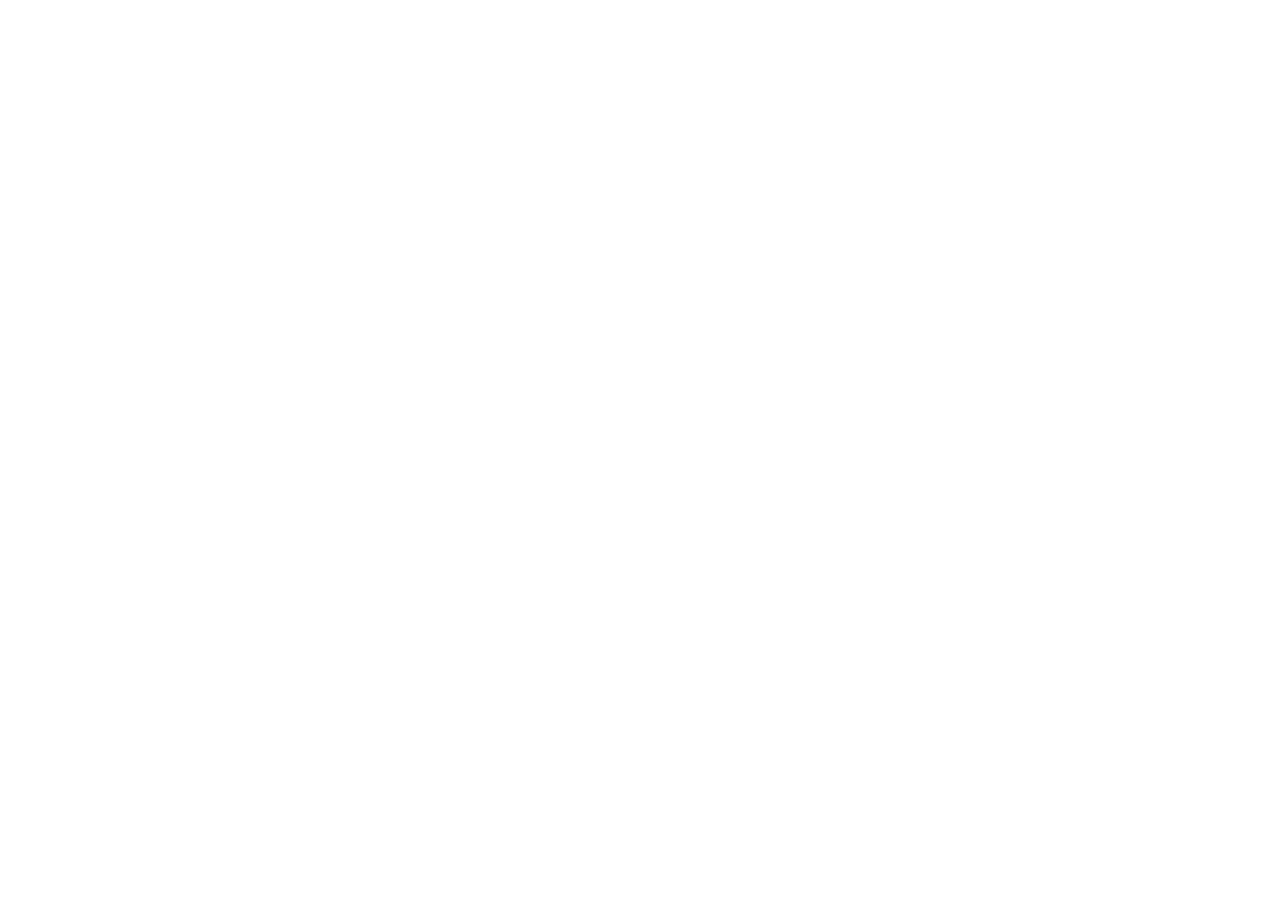
==== index2.html @ 9cf2ff21 "melhorias" ====
<!DOCTYPE html>
<html lang="pt">
<head>
    <meta charset="UTF-8">
    <meta name="viewport" content="width=device-width, initial-scale=1.0">
    <title>Tabela Dinâmica</title>

    <script src="./react.development.js"></script>
    <script src="./react-dom.development.js"></script>
    <script src="./react-virtualized.js"></script>

    <style>
        * {
            padding: 0;
            margin: 0;
            box-sizing: content-box;
        }

        table {
            border-collapse: collapse;
            width: 100%;
        }
        th, td {
            padding: 10px;
            border: 1px solid #ccc;
        }
        input, label {
            width: 100%;
            display: block;
        }

        .TableColRight { display: flex; align-items: center; justify-content: flex-end; }
        .TableColLeft { display: flex; align-items: center; justify-content: flex-start; }
        .TableColCenter { display: flex; align-items: center; justify-content: center; }
        
        .ReactVirtualized__Table__headerRow,
        .ReactVirtualized__Table__row  {
            display: flex;
        }

        .ReactVirtualized__Table__headerColumn {
            line-height: 50px;
            padding-left: 10px;
            padding-right: 10px;
            box-shadow: inset 0px 0px rgb(0, 0, 0, .15), inset -1px 0px rgb(0, 0, 0, .15), 0 1px rgb(0, 0, 0, .15);
        }

        .ReactVirtualized__Table__headerRow {
            background-color: #ededf3;
            box-shadow: rgb(201, 205, 214) 0px 1px inset, rgb(201, 205, 214) -1px -1px inset, rgb(201, 205, 214) 0px 1px;
        }

        .TableColAlt {
            background-color: #e9ecf1;
        }

        .TableCol {
            box-shadow: inset 0px 0px rgb(0, 0, 0, .15), inset -1px 0px rgb(0, 0, 0, .15), 0 1px rgb(0, 0, 0, .15);
            line-height: 30px;
            padding-left: 10px;
            padding-right: 10px;
        }

        /* Estilo para o contêiner da tabela com scroll */
        .TableContainer {
            width: 100%;
            height: 500px;
            overflow-x: auto;  /* Scroll horizontal */
            overflow-y: auto;  /* Scroll vertical */
        }
    </style>
</head>
<body>
    <div id="sd-tabela"></div>

    <script>
        // const { createRoot } = ReactDOM;
        // const { Table, Column, AutoSizer, ColumnSizer } = ReactVirtualized;

        // function TabelaDinamica() 
        // {
        //     // 🔹 Estrutura dinâmica das colunas
        //     const estrutura = [
        //         { width: 200, type: 'label', align: 'left', visible: 'S', mask: '', ref: 'h02Produto', back: 'Produto', name: 'Produto' },
        //         { width: 80,  type: 'label', align: 'left', visible: 'S', mask: '', ref: 'h02Descricao', back: 'Descricao', name: 'Descrição', 'sticky-Width': '400px', title: true },
        //         { width: 200, type: 'label', align: 'center', visible: 'S', mask: '', ref: 'h02Unidade', back: 'Un', name: 'Un' },
        //         { width: 200, type: 'label', align: 'right', visible: 'S', mask: '', ref: 'h02Saldo1', back: 'Saldo', name: 'Saldo', cobol: "BTN-CARREGAR-ESTOQUE", loading: true, onlyNumbers: true, size: '15', max: '18', class_icon: 'cAtualizaEstoque', title_icon: "Carregar Saldo", textalign: "right", readonly: "S", classid: "h02Saldo" },
        //         { width: 200, type: 'label', align: 'right', visible: 'S', mask: '', ref: 'h02Saldo2', back: 'Saldo', name: 'Saldo', cobol: "BTN-CARREGAR-ESTOQUE", loading: true, onlyNumbers: true, size: '15', max: '18', class_icon: 'cAtualizaEstoque', title_icon: "Carregar Saldo", textalign: "right", readonly: "S", classid: "h02Saldo" },
        //         { width: 200, type: 'label', align: 'right', visible: 'S', mask: '', ref: 'h02Saldo3', back: 'Saldo', name: 'Saldo', cobol: "BTN-CARREGAR-ESTOQUE", loading: true, onlyNumbers: true, size: '15', max: '18', class_icon: 'cAtualizaEstoque', title_icon: "Carregar Saldo", textalign: "right", readonly: "S", classid: "h02Saldo" },
        //         { width: 200, type: 'label', align: 'right', visible: 'N', mask: '', ref: 'h02Saldo4', back: 'Saldo', name: 'Saldo', cobol: "BTN-CARREGAR-ESTOQUE", loading: true, onlyNumbers: true, size: '15', max: '18', class_icon: 'cAtualizaEstoque', title_icon: "Carregar Saldo", textalign: "right", readonly: "S", classid: "h02Saldo" },
        //     ];

        //     // 🔹 Dados simulados
        //     const [dados, setDados] = React.useState(
        //         Array.from({ length: 5 }, (_, i) => ({
        //             h02Produto: 'a',
        //             h02Descricao: 'a',
        //             h02Unidade: 'a',
        //             h02Saldo1: 'a',
        //             h02Saldo2: 'a',
        //             h02Saldo3: 'a',
        //             h02Saldo4: 'aC'
        //         }))
        //     );

        //     // 🔹 Renderiza cada tipo dinamicamente
        //     function renderizarCelula({ cellData, rowIndex, dataKey }) {
        //         const coluna = estrutura.find(col => col.ref === dataKey);

        //         if (!coluna) return null;

        //         const alinhamento = coluna.align || 'left';
        //         const estilo = { textAlign: alinhamento };

        //         if (coluna.type === 'input') {
        //             return React.createElement("input", {
        //                 type: "text",
        //                 value: cellData,
        //                 "data-ref": coluna.ref,
        //                 style: estilo
        //             });
        //         }

        //         if (coluna.type === 'checkbox') {
        //             return React.createElement("input", {
        //                 type: "checkbox",
        //                 checked: cellData,
        //                 "data-ref": coluna.ref,
        //                 style: estilo
        //             });
        //         }

        //         return React.createElement("span", {
        //             // className: alinhamento,
        //             "data-ref": coluna.ref,
        //             onDoubleClick: () => alert(`${coluna.back}: ${cellData}`),
        //         }, cellData);
        //     }

        //     return React.createElement("div", { className: "TableContainer" },
        //         React.createElement(AutoSizer, null, ({ width, height }) => {
        //             // 🔹 Divide a largura total de forma igual entre as colunas
        //             const larguraColuna = width / estrutura.length;

        //             return React.createElement(Table, {
        //                 width: width,
        //                 height: height,
        //                 headerHeight: 50,
        //                 rowHeight: 30,
        //                 rowCount: dados.length,
        //                 rowGetter: ({ index }) => dados[index],
        //                 rowClassName: ({ index }) => (index % 2 === 0 ? "" : "TableColAlt"),
        //                 children: estrutura.filter((col) => col.visible == "S").map(col => {
        //                     let classes = [ "TableCol" ]

        //                     if (col.align == "center")
        //                         classes.push("TableColCenter")
        //                     if (col.align == "right")
        //                         classes.push("TableColRight")
        //                     if (col.align == "left")
        //                         classes.push("TableColLeft")

        //                     return React.createElement(Column, {
        //                         key: col.ref,
        //                         label: col.name,
        //                         dataKey: col.ref,
        //                         className: classes.join(" "),
        //                         width: col.width ? col.width : larguraColuna,
        //                         cellRenderer: renderizarCelula
        //                     })
        //                 })
        //             });
        //         })
        //     );
        // }

        
    </script>
    <script src="./sd-tabela.js"></script>
    <script>
        let tables = []

        window.addEventListener('load', function() {

            tables['item'] = new sdTabela({
                id: "tabela", 
                structure: [
                    { width: 200, type: 'label', align: 'left', visible: 'S', mask: '', ref: 'h02Produto', back: 'Produto', name: 'Produto' },
                    { width: 80,  type: 'label', align: 'left', visible: 'S', mask: '', ref: 'h02Descricao', back: 'Descricao', name: 'Descrição', 'sticky-Width': '400px', title: true },
                    { width: 200, type: 'label', align: 'center', visible: 'S', mask: '', ref: 'h02Unidade', back: 'Un', name: 'Un' },
                    { width: 200, type: 'label', align: 'right', visible: 'S', mask: '', ref: 'h02Saldo1', back: 'Saldo', name: 'Saldo', cobol: "BTN-CARREGAR-ESTOQUE", loading: true, onlyNumbers: true, size: '15', max: '18', class_icon: 'cAtualizaEstoque', title_icon: "Carregar Saldo", textalign: "right", readonly: "S", classid: "h02Saldo" },
                    { width: 200, type: 'label', align: 'right', visible: 'S', mask: '', ref: 'h02Saldo2', back: 'Saldo', name: 'Saldo', cobol: "BTN-CARREGAR-ESTOQUE", loading: true, onlyNumbers: true, size: '15', max: '18', class_icon: 'cAtualizaEstoque', title_icon: "Carregar Saldo", textalign: "right", readonly: "S", classid: "h02Saldo" },
                    { width: 200, type: 'label', align: 'right', visible: 'S', mask: '', ref: 'h02Saldo3', back: 'Saldo', name: 'Saldo', cobol: "BTN-CARREGAR-ESTOQUE", loading: true, onlyNumbers: true, size: '15', max: '18', class_icon: 'cAtualizaEstoque', title_icon: "Carregar Saldo", textalign: "right", readonly: "S", classid: "h02Saldo" },
                    { width: 200, type: 'label', align: 'right', visible: 'N', mask: '', ref: 'h02Saldo4', back: 'Saldo', name: 'Saldo', cobol: "BTN-CARREGAR-ESTOQUE", loading: true, onlyNumbers: true, size: '15', max: '18', class_icon: 'cAtualizaEstoque', title_icon: "Carregar Saldo", textalign: "right", readonly: "S", classid: "h02Saldo" },
                ]
            })
        })
    </script>
</body>
</html>
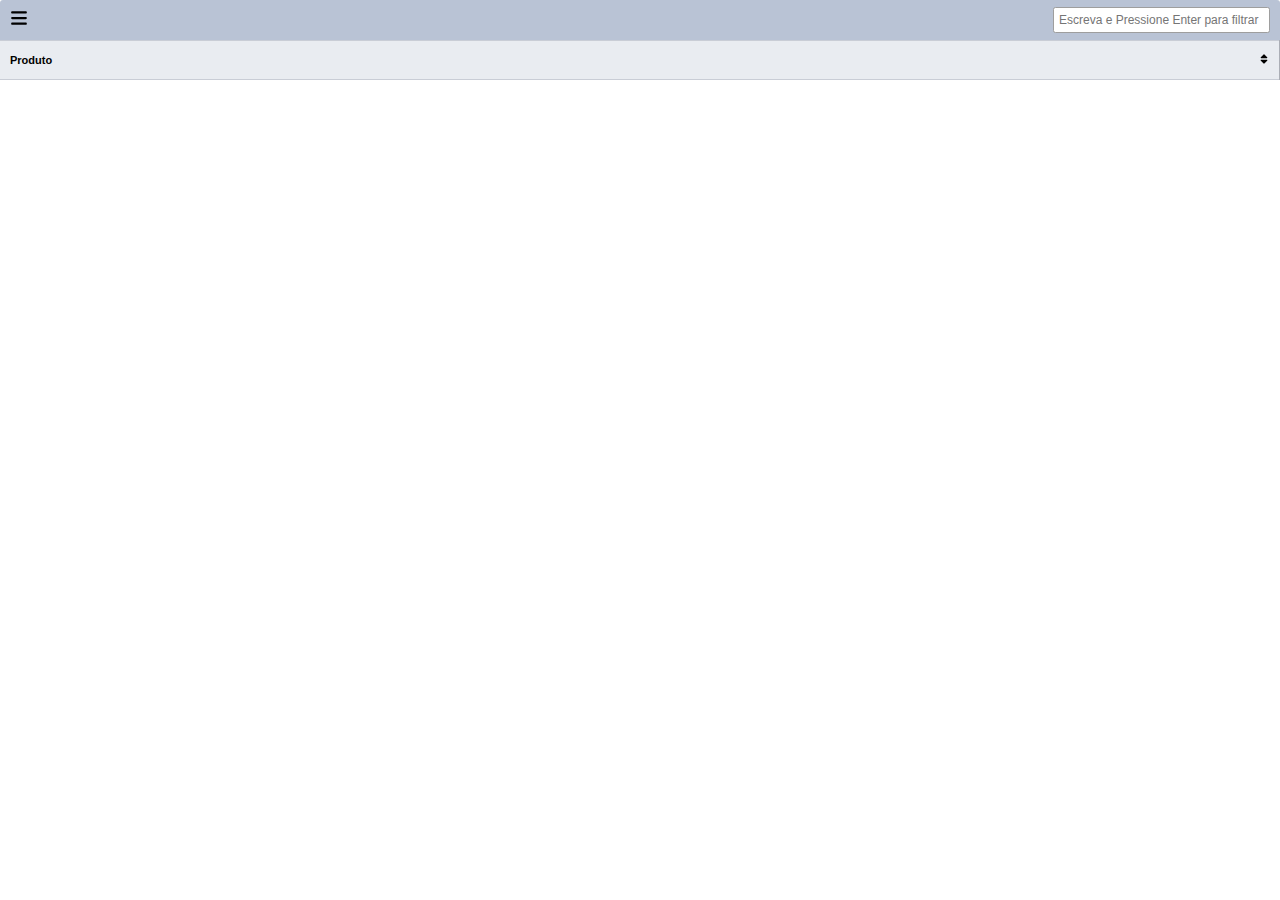
==== commit 27c8eaaa: "melhoras" ====
--- a/index2.html
+++ b/index2.html
@@ -5,9 +5,7 @@
     <meta name="viewport" content="width=device-width, initial-scale=1.0">
     <title>Tabela Dinâmica</title>
 
-    <script src="./react.development.js"></script>
-    <script src="./react-dom.development.js"></script>
-    <script src="./react-virtualized.js"></script>
+    
 
     <style>
         * {
@@ -39,7 +37,7 @@
         }
 
         .ReactVirtualized__Table__headerColumn {
-            line-height: 50px;
+            line-height: 40px;
             padding-left: 10px;
             padding-right: 10px;
             box-shadow: inset 0px 0px rgb(0, 0, 0, .15), inset -1px 0px rgb(0, 0, 0, .15), 0 1px rgb(0, 0, 0, .15);
@@ -47,11 +45,17 @@
 
         .ReactVirtualized__Table__headerRow {
             background-color: #ededf3;
-            box-shadow: rgb(201, 205, 214) 0px 1px inset, rgb(201, 205, 214) -1px -1px inset, rgb(201, 205, 214) 0px 1px;
+            box-shadow: rgb(201, 205, 214) 0px 1px inset, rgb(201, 205, 214) -1px -1px inset;
         }
 
         .TableColAlt {
             background-color: #e9ecf1;
+        }
+
+        .TableHeaderName {
+            font-weight: 700;
+            font-size: 11px;
+            font-family: -apple-system, BlinkMacSystemFont, 'Segoe UI', 'Roboto', 'Oxygen', 'Ubuntu', 'Fira Sans', 'Droid Sans', 'Helvetica Neue', sans-serif;
         }
 
         .TableCol {
@@ -68,11 +72,55 @@
             overflow-x: auto;  /* Scroll horizontal */
             overflow-y: auto;  /* Scroll vertical */
         }
+
+        .Painel {}
+
+        .PainelHeader {
+            height: 40px;
+            width: 100%;
+            border-radius: 3px 3px 0 0;
+            background: rgb(185 195 213);
+            display: flex;
+            justify-content: space-between;
+            align-items: center;
+            
+            cursor: pointer;
+        }
+
+        .PainelHeaderSearch {
+            margin-right: 10px;
+        }
+
+        .PainelHeaderConfigs {
+            margin-left: 10px;
+        }
+
+        .PainelHeaderSearchInput {
+            border-radius: .15rem;
+            border: solid 1px #9e9e9e;
+            padding-left: 5px;
+            padding-right: 5px;
+            width: 205px;
+            font-size: .75rem;
+            padding: 5px;
+        }
+        
+        .PainelHeaderSearchInput:hover
+        {
+            border: solid 1px #1E90FF;
+        }
+        
+        .PainelHeaderSearchInput:focus
+        {
+            z-index: 2;
+            border: solid 1px #1E90FF;
+            box-shadow: 0 0 0 .15rem #007dfa3a;
+            outline: none;
+        }
     </style>
 </head>
 <body>
     <div id="sd-tabela"></div>
-
     <script>
         // const { createRoot } = ReactDOM;
         // const { Table, Column, AutoSizer, ColumnSizer } = ReactVirtualized;
@@ -176,23 +224,35 @@
 
         
     </script>
+    <script src="./react.development.js"></script>
+    <script src="./react-dom.development.js"></script>
+    <script src="./react-virtualized.js"></script>
     <script src="./sd-tabela.js"></script>
     <script>
         let tables = []
 
         window.addEventListener('load', function() {
 
-            tables['item'] = new sdTabela({
+            tables['item'] = renderTable({
                 id: "tabela", 
                 structure: [
                     { width: 200, type: 'label', align: 'left', visible: 'S', mask: '', ref: 'h02Produto', back: 'Produto', name: 'Produto' },
                     { width: 80,  type: 'label', align: 'left', visible: 'S', mask: '', ref: 'h02Descricao', back: 'Descricao', name: 'Descrição', 'sticky-Width': '400px', title: true },
                     { width: 200, type: 'label', align: 'center', visible: 'S', mask: '', ref: 'h02Unidade', back: 'Un', name: 'Un' },
                     { width: 200, type: 'label', align: 'right', visible: 'S', mask: '', ref: 'h02Saldo1', back: 'Saldo', name: 'Saldo', cobol: "BTN-CARREGAR-ESTOQUE", loading: true, onlyNumbers: true, size: '15', max: '18', class_icon: 'cAtualizaEstoque', title_icon: "Carregar Saldo", textalign: "right", readonly: "S", classid: "h02Saldo" },
-                    { width: 200, type: 'label', align: 'right', visible: 'S', mask: '', ref: 'h02Saldo2', back: 'Saldo', name: 'Saldo', cobol: "BTN-CARREGAR-ESTOQUE", loading: true, onlyNumbers: true, size: '15', max: '18', class_icon: 'cAtualizaEstoque', title_icon: "Carregar Saldo", textalign: "right", readonly: "S", classid: "h02Saldo" },
-                    { width: 200, type: 'label', align: 'right', visible: 'S', mask: '', ref: 'h02Saldo3', back: 'Saldo', name: 'Saldo', cobol: "BTN-CARREGAR-ESTOQUE", loading: true, onlyNumbers: true, size: '15', max: '18', class_icon: 'cAtualizaEstoque', title_icon: "Carregar Saldo", textalign: "right", readonly: "S", classid: "h02Saldo" },
-                    { width: 200, type: 'label', align: 'right', visible: 'N', mask: '', ref: 'h02Saldo4', back: 'Saldo', name: 'Saldo', cobol: "BTN-CARREGAR-ESTOQUE", loading: true, onlyNumbers: true, size: '15', max: '18', class_icon: 'cAtualizaEstoque', title_icon: "Carregar Saldo", textalign: "right", readonly: "S", classid: "h02Saldo" },
-                ]
+                    { width: 200, type: 'label', align: 'right', visible: 'S', mask: '', ref: 'h02Saldo2', back: 'Saldo', name: 'Saldo 1', cobol: "BTN-CARREGAR-ESTOQUE", loading: true, onlyNumbers: true, size: '15', max: '18', class_icon: 'cAtualizaEstoque', title_icon: "Carregar Saldo", textalign: "right", readonly: "S", classid: "h02Saldo" },
+                    { width: 200, type: 'label', align: 'right', visible: 'S', mask: '', ref: 'h02Saldo3', back: 'Saldo', name: 'Saldo 2', cobol: "BTN-CARREGAR-ESTOQUE", loading: true, onlyNumbers: true, size: '15', max: '18', class_icon: 'cAtualizaEstoque', title_icon: "Carregar Saldo", textalign: "right", readonly: "S", classid: "h02Saldo" },
+                    { width: 200, type: 'label', align: 'right', visible: 'N', mask: '', ref: 'h02Saldo4', back: 'Saldo', name: 'Saldo 3', cobol: "BTN-CARREGAR-ESTOQUE", loading: true, onlyNumbers: true, size: '15', max: '18', class_icon: 'cAtualizaEstoque', title_icon: "Carregar Saldo", textalign: "right", readonly: "S", classid: "h02Saldo" },
+                ],
+                dados: Array.from({ length: 5 }, (_, i) => ({
+                    h02Produto: i * 1,
+                    h02Descricao: i * 2,
+                    h02Unidade: i * 3,
+                    h02Saldo1: i * 4,
+                    h02Saldo2: i * 5,
+                    h02Saldo3: i * 6,
+                    h02Saldo4: i * 7
+                }))
             })
         })
     </script>
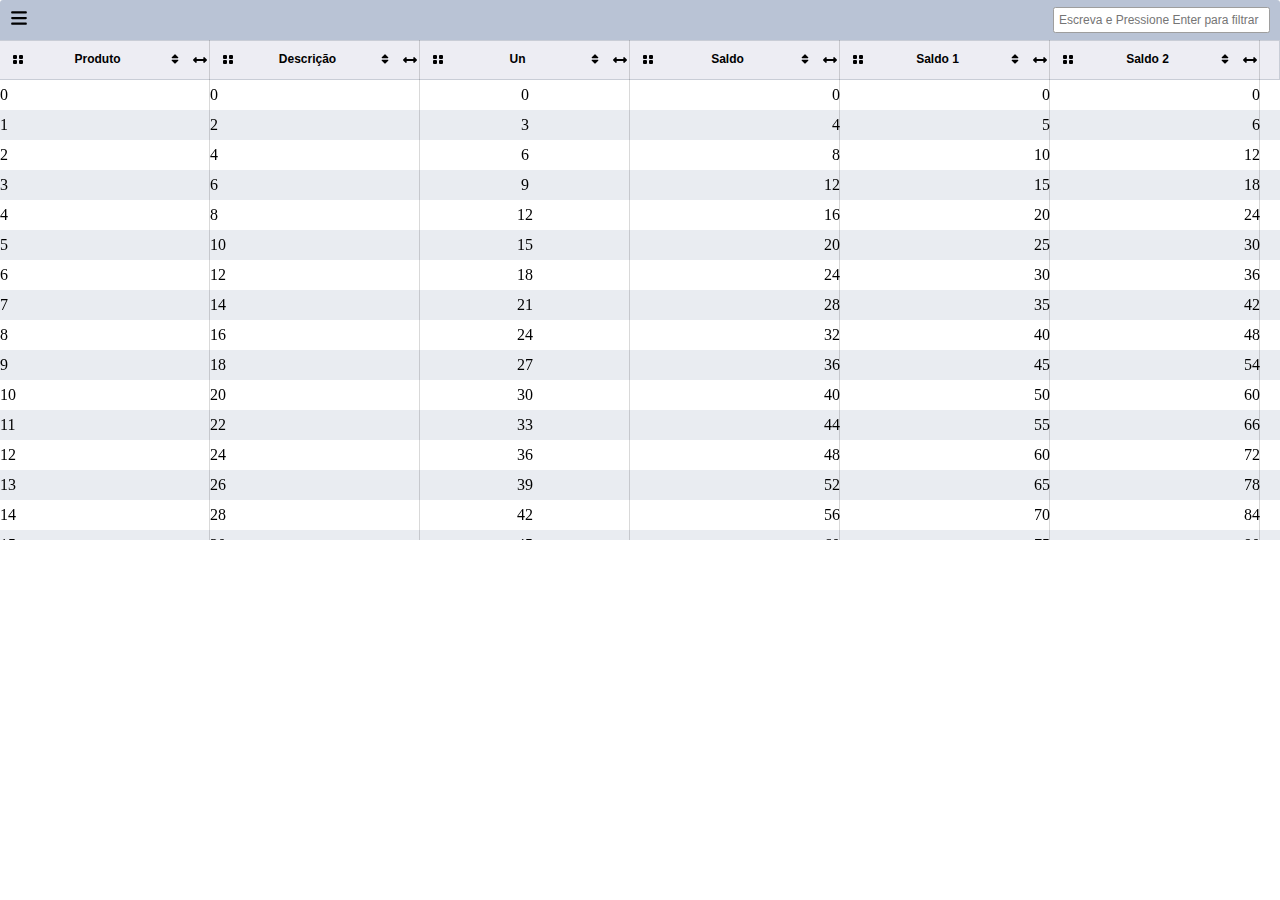
==== commit 2af339dc: "melhorias" ====
--- a/index2.html
+++ b/index2.html
@@ -5,8 +5,6 @@
     <meta name="viewport" content="width=device-width, initial-scale=1.0">
     <title>Tabela Dinâmica</title>
 
-    
-
     <style>
         * {
             padding: 0;
@@ -38,9 +36,12 @@
 
         .ReactVirtualized__Table__headerColumn {
             line-height: 40px;
+            box-shadow: inset 0px 0px rgb(0, 0, 0, .15), inset -1px 0px rgb(0, 0, 0, .15), 0 1px rgb(0, 0, 0, .15);
+        }
+
+        .TableHeaderContent {
             padding-left: 10px;
             padding-right: 10px;
-            box-shadow: inset 0px 0px rgb(0, 0, 0, .15), inset -1px 0px rgb(0, 0, 0, .15), 0 1px rgb(0, 0, 0, .15);
         }
 
         .ReactVirtualized__Table__headerRow {
@@ -54,15 +55,15 @@
 
         .TableHeaderName {
             font-weight: 700;
-            font-size: 11px;
+            font-size: 12px;
             font-family: -apple-system, BlinkMacSystemFont, 'Segoe UI', 'Roboto', 'Oxygen', 'Ubuntu', 'Fira Sans', 'Droid Sans', 'Helvetica Neue', sans-serif;
         }
 
         .TableCol {
             box-shadow: inset 0px 0px rgb(0, 0, 0, .15), inset -1px 0px rgb(0, 0, 0, .15), 0 1px rgb(0, 0, 0, .15);
             line-height: 30px;
-            padding-left: 10px;
-            padding-right: 10px;
+            /* padding-left: 10px;
+            padding-right: 10px; */
         }
 
         /* Estilo para o contêiner da tabela com scroll */
@@ -72,8 +73,6 @@
             overflow-x: auto;  /* Scroll horizontal */
             overflow-y: auto;  /* Scroll vertical */
         }
-
-        .Painel {}
 
         .PainelHeader {
             height: 40px;
@@ -117,113 +116,99 @@
             box-shadow: 0 0 0 .15rem #007dfa3a;
             outline: none;
         }
+
+        .TableHeader {
+            cursor: grab;
+            padding: 0px 10px;
+        }
+
+        .header-content {
+            flex: 1;
+            display: flex;
+            align-items: center;
+            justify-content: space-between;
+            margin: 0 8px;
+            pointer-events: none; /* Previne interferência com drag/resize */
+        }
+
+        .TableHeader:active {
+            cursor: grabbing;
+        }
+
+        .resize-handle {
+            position: absolute;
+            right: 0;
+            top: 0;
+            width: 8px;
+            height: 100%;
+            cursor: col-resize;
+            display: flex;
+            align-items: center;
+            justify-content: center;
+            /* opacity: 0; */
+            transition: opacity 0.2s;
+        }
+
+        .TableHeader .drag-handle {
+            display: flex;
+            justify-content: space-between;
+            width: 90%;
+        }
+
+        .TableHeader.dragging {
+            cursor: grabbing;
+            opacity: 0.7;
+        }
+
+        .TableHeader.drag-over {
+            position: relative;
+        }
+
+        .TableHeader.drag-over::before {
+            content: "";
+            position: absolute;
+            left: -2px;
+            top: 0;
+            height: 100%;
+            width: 4px;
+            background-color: #1E90FF;
+            border-radius: 2px;
+        }
+
+        .TableContainer {
+            width: 100%;
+            height: 500px;
+            overflow-x: auto;
+            overflow-y: auto;
+            position: relative;
+        }
+
+        .ReactVirtualized__Table {
+            position: relative;
+            z-index: 1;
+        }
+
+        .ReactVirtualized__Table__headerRow {
+            position: sticky !important;
+            top: 0;
+            z-index: 2;
+            background-color: #ededf3;
+        }
+
+        /* Garante que o scroll não sobreponha as células */
+        .ReactVirtualized__Table__Grid {
+            outline: none;
+        }
+
+        /* Previne coluna extra */
+        .ReactVirtualized__Table__rowColumn:empty {
+            display: none !important;
+        }
     </style>
 </head>
 <body>
     <div id="sd-tabela"></div>
-    <script>
-        // const { createRoot } = ReactDOM;
-        // const { Table, Column, AutoSizer, ColumnSizer } = ReactVirtualized;
-
-        // function TabelaDinamica() 
-        // {
-        //     // 🔹 Estrutura dinâmica das colunas
-        //     const estrutura = [
-        //         { width: 200, type: 'label', align: 'left', visible: 'S', mask: '', ref: 'h02Produto', back: 'Produto', name: 'Produto' },
-        //         { width: 80,  type: 'label', align: 'left', visible: 'S', mask: '', ref: 'h02Descricao', back: 'Descricao', name: 'Descrição', 'sticky-Width': '400px', title: true },
-        //         { width: 200, type: 'label', align: 'center', visible: 'S', mask: '', ref: 'h02Unidade', back: 'Un', name: 'Un' },
-        //         { width: 200, type: 'label', align: 'right', visible: 'S', mask: '', ref: 'h02Saldo1', back: 'Saldo', name: 'Saldo', cobol: "BTN-CARREGAR-ESTOQUE", loading: true, onlyNumbers: true, size: '15', max: '18', class_icon: 'cAtualizaEstoque', title_icon: "Carregar Saldo", textalign: "right", readonly: "S", classid: "h02Saldo" },
-        //         { width: 200, type: 'label', align: 'right', visible: 'S', mask: '', ref: 'h02Saldo2', back: 'Saldo', name: 'Saldo', cobol: "BTN-CARREGAR-ESTOQUE", loading: true, onlyNumbers: true, size: '15', max: '18', class_icon: 'cAtualizaEstoque', title_icon: "Carregar Saldo", textalign: "right", readonly: "S", classid: "h02Saldo" },
-        //         { width: 200, type: 'label', align: 'right', visible: 'S', mask: '', ref: 'h02Saldo3', back: 'Saldo', name: 'Saldo', cobol: "BTN-CARREGAR-ESTOQUE", loading: true, onlyNumbers: true, size: '15', max: '18', class_icon: 'cAtualizaEstoque', title_icon: "Carregar Saldo", textalign: "right", readonly: "S", classid: "h02Saldo" },
-        //         { width: 200, type: 'label', align: 'right', visible: 'N', mask: '', ref: 'h02Saldo4', back: 'Saldo', name: 'Saldo', cobol: "BTN-CARREGAR-ESTOQUE", loading: true, onlyNumbers: true, size: '15', max: '18', class_icon: 'cAtualizaEstoque', title_icon: "Carregar Saldo", textalign: "right", readonly: "S", classid: "h02Saldo" },
-        //     ];
-
-        //     // 🔹 Dados simulados
-        //     const [dados, setDados] = React.useState(
-        //         Array.from({ length: 5 }, (_, i) => ({
-        //             h02Produto: 'a',
-        //             h02Descricao: 'a',
-        //             h02Unidade: 'a',
-        //             h02Saldo1: 'a',
-        //             h02Saldo2: 'a',
-        //             h02Saldo3: 'a',
-        //             h02Saldo4: 'aC'
-        //         }))
-        //     );
-
-        //     // 🔹 Renderiza cada tipo dinamicamente
-        //     function renderizarCelula({ cellData, rowIndex, dataKey }) {
-        //         const coluna = estrutura.find(col => col.ref === dataKey);
-
-        //         if (!coluna) return null;
-
-        //         const alinhamento = coluna.align || 'left';
-        //         const estilo = { textAlign: alinhamento };
-
-        //         if (coluna.type === 'input') {
-        //             return React.createElement("input", {
-        //                 type: "text",
-        //                 value: cellData,
-        //                 "data-ref": coluna.ref,
-        //                 style: estilo
-        //             });
-        //         }
-
-        //         if (coluna.type === 'checkbox') {
-        //             return React.createElement("input", {
-        //                 type: "checkbox",
-        //                 checked: cellData,
-        //                 "data-ref": coluna.ref,
-        //                 style: estilo
-        //             });
-        //         }
-
-        //         return React.createElement("span", {
-        //             // className: alinhamento,
-        //             "data-ref": coluna.ref,
-        //             onDoubleClick: () => alert(`${coluna.back}: ${cellData}`),
-        //         }, cellData);
-        //     }
-
-        //     return React.createElement("div", { className: "TableContainer" },
-        //         React.createElement(AutoSizer, null, ({ width, height }) => {
-        //             // 🔹 Divide a largura total de forma igual entre as colunas
-        //             const larguraColuna = width / estrutura.length;
-
-        //             return React.createElement(Table, {
-        //                 width: width,
-        //                 height: height,
-        //                 headerHeight: 50,
-        //                 rowHeight: 30,
-        //                 rowCount: dados.length,
-        //                 rowGetter: ({ index }) => dados[index],
-        //                 rowClassName: ({ index }) => (index % 2 === 0 ? "" : "TableColAlt"),
-        //                 children: estrutura.filter((col) => col.visible == "S").map(col => {
-        //                     let classes = [ "TableCol" ]
-
-        //                     if (col.align == "center")
-        //                         classes.push("TableColCenter")
-        //                     if (col.align == "right")
-        //                         classes.push("TableColRight")
-        //                     if (col.align == "left")
-        //                         classes.push("TableColLeft")
-
-        //                     return React.createElement(Column, {
-        //                         key: col.ref,
-        //                         label: col.name,
-        //                         dataKey: col.ref,
-        //                         className: classes.join(" "),
-        //                         width: col.width ? col.width : larguraColuna,
-        //                         cellRenderer: renderizarCelula
-        //                     })
-        //                 })
-        //             });
-        //         })
-        //     );
-        // }
-
-        
-    </script>
+    
     <script src="./react.development.js"></script>
     <script src="./react-dom.development.js"></script>
     <script src="./react-virtualized.js"></script>
@@ -237,14 +222,14 @@
                 id: "tabela", 
                 structure: [
                     { width: 200, type: 'label', align: 'left', visible: 'S', mask: '', ref: 'h02Produto', back: 'Produto', name: 'Produto' },
-                    { width: 80,  type: 'label', align: 'left', visible: 'S', mask: '', ref: 'h02Descricao', back: 'Descricao', name: 'Descrição', 'sticky-Width': '400px', title: true },
+                    { width: 200,  type: 'label', align: 'left', visible: 'S', mask: '', ref: 'h02Descricao', back: 'Descricao', name: 'Descrição', 'sticky-Width': '400px', title: true },
                     { width: 200, type: 'label', align: 'center', visible: 'S', mask: '', ref: 'h02Unidade', back: 'Un', name: 'Un' },
                     { width: 200, type: 'label', align: 'right', visible: 'S', mask: '', ref: 'h02Saldo1', back: 'Saldo', name: 'Saldo', cobol: "BTN-CARREGAR-ESTOQUE", loading: true, onlyNumbers: true, size: '15', max: '18', class_icon: 'cAtualizaEstoque', title_icon: "Carregar Saldo", textalign: "right", readonly: "S", classid: "h02Saldo" },
                     { width: 200, type: 'label', align: 'right', visible: 'S', mask: '', ref: 'h02Saldo2', back: 'Saldo', name: 'Saldo 1', cobol: "BTN-CARREGAR-ESTOQUE", loading: true, onlyNumbers: true, size: '15', max: '18', class_icon: 'cAtualizaEstoque', title_icon: "Carregar Saldo", textalign: "right", readonly: "S", classid: "h02Saldo" },
                     { width: 200, type: 'label', align: 'right', visible: 'S', mask: '', ref: 'h02Saldo3', back: 'Saldo', name: 'Saldo 2', cobol: "BTN-CARREGAR-ESTOQUE", loading: true, onlyNumbers: true, size: '15', max: '18', class_icon: 'cAtualizaEstoque', title_icon: "Carregar Saldo", textalign: "right", readonly: "S", classid: "h02Saldo" },
                     { width: 200, type: 'label', align: 'right', visible: 'N', mask: '', ref: 'h02Saldo4', back: 'Saldo', name: 'Saldo 3', cobol: "BTN-CARREGAR-ESTOQUE", loading: true, onlyNumbers: true, size: '15', max: '18', class_icon: 'cAtualizaEstoque', title_icon: "Carregar Saldo", textalign: "right", readonly: "S", classid: "h02Saldo" },
                 ],
-                dados: Array.from({ length: 5 }, (_, i) => ({
+                dados: Array.from({ length: 10000 }, (_, i) => ({
                     h02Produto: i * 1,
                     h02Descricao: i * 2,
                     h02Unidade: i * 3,
@@ -252,7 +237,7 @@
                     h02Saldo2: i * 5,
                     h02Saldo3: i * 6,
                     h02Saldo4: i * 7
-                }))
+                })),
             })
         })
     </script>
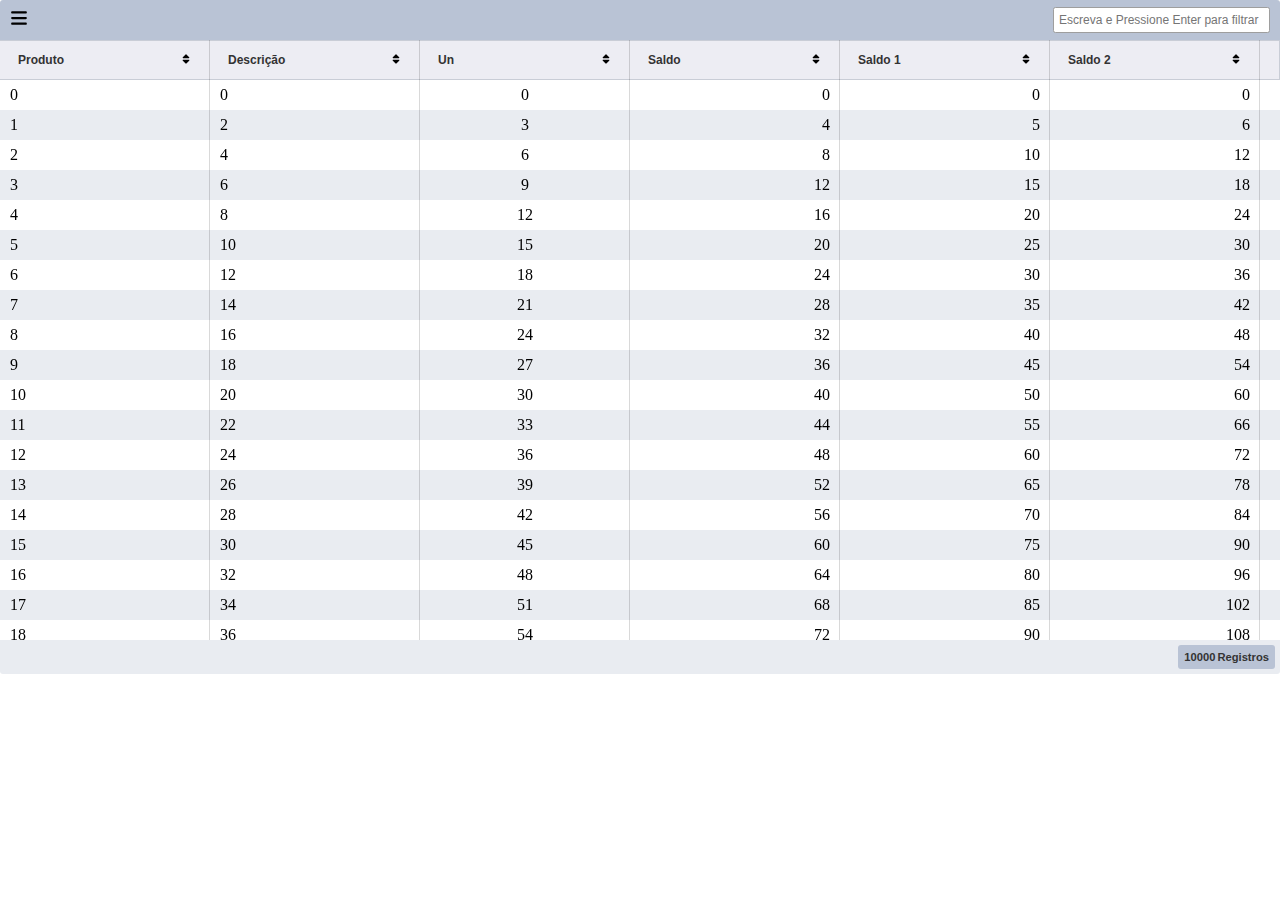
==== commit c8e4d64e: "melhorias" ====
--- a/index2.html
+++ b/index2.html
@@ -4,207 +4,7 @@
     <meta charset="UTF-8">
     <meta name="viewport" content="width=device-width, initial-scale=1.0">
     <title>Tabela Dinâmica</title>
-
-    <style>
-        * {
-            padding: 0;
-            margin: 0;
-            box-sizing: content-box;
-        }
-
-        table {
-            border-collapse: collapse;
-            width: 100%;
-        }
-        th, td {
-            padding: 10px;
-            border: 1px solid #ccc;
-        }
-        input, label {
-            width: 100%;
-            display: block;
-        }
-
-        .TableColRight { display: flex; align-items: center; justify-content: flex-end; }
-        .TableColLeft { display: flex; align-items: center; justify-content: flex-start; }
-        .TableColCenter { display: flex; align-items: center; justify-content: center; }
-        
-        .ReactVirtualized__Table__headerRow,
-        .ReactVirtualized__Table__row  {
-            display: flex;
-        }
-
-        .ReactVirtualized__Table__headerColumn {
-            line-height: 40px;
-            box-shadow: inset 0px 0px rgb(0, 0, 0, .15), inset -1px 0px rgb(0, 0, 0, .15), 0 1px rgb(0, 0, 0, .15);
-        }
-
-        .TableHeaderContent {
-            padding-left: 10px;
-            padding-right: 10px;
-        }
-
-        .ReactVirtualized__Table__headerRow {
-            background-color: #ededf3;
-            box-shadow: rgb(201, 205, 214) 0px 1px inset, rgb(201, 205, 214) -1px -1px inset;
-        }
-
-        .TableColAlt {
-            background-color: #e9ecf1;
-        }
-
-        .TableHeaderName {
-            font-weight: 700;
-            font-size: 12px;
-            font-family: -apple-system, BlinkMacSystemFont, 'Segoe UI', 'Roboto', 'Oxygen', 'Ubuntu', 'Fira Sans', 'Droid Sans', 'Helvetica Neue', sans-serif;
-        }
-
-        .TableCol {
-            box-shadow: inset 0px 0px rgb(0, 0, 0, .15), inset -1px 0px rgb(0, 0, 0, .15), 0 1px rgb(0, 0, 0, .15);
-            line-height: 30px;
-            /* padding-left: 10px;
-            padding-right: 10px; */
-        }
-
-        /* Estilo para o contêiner da tabela com scroll */
-        .TableContainer {
-            width: 100%;
-            height: 500px;
-            overflow-x: auto;  /* Scroll horizontal */
-            overflow-y: auto;  /* Scroll vertical */
-        }
-
-        .PainelHeader {
-            height: 40px;
-            width: 100%;
-            border-radius: 3px 3px 0 0;
-            background: rgb(185 195 213);
-            display: flex;
-            justify-content: space-between;
-            align-items: center;
-            
-            cursor: pointer;
-        }
-
-        .PainelHeaderSearch {
-            margin-right: 10px;
-        }
-
-        .PainelHeaderConfigs {
-            margin-left: 10px;
-        }
-
-        .PainelHeaderSearchInput {
-            border-radius: .15rem;
-            border: solid 1px #9e9e9e;
-            padding-left: 5px;
-            padding-right: 5px;
-            width: 205px;
-            font-size: .75rem;
-            padding: 5px;
-        }
-        
-        .PainelHeaderSearchInput:hover
-        {
-            border: solid 1px #1E90FF;
-        }
-        
-        .PainelHeaderSearchInput:focus
-        {
-            z-index: 2;
-            border: solid 1px #1E90FF;
-            box-shadow: 0 0 0 .15rem #007dfa3a;
-            outline: none;
-        }
-
-        .TableHeader {
-            cursor: grab;
-            padding: 0px 10px;
-        }
-
-        .header-content {
-            flex: 1;
-            display: flex;
-            align-items: center;
-            justify-content: space-between;
-            margin: 0 8px;
-            pointer-events: none; /* Previne interferência com drag/resize */
-        }
-
-        .TableHeader:active {
-            cursor: grabbing;
-        }
-
-        .resize-handle {
-            position: absolute;
-            right: 0;
-            top: 0;
-            width: 8px;
-            height: 100%;
-            cursor: col-resize;
-            display: flex;
-            align-items: center;
-            justify-content: center;
-            /* opacity: 0; */
-            transition: opacity 0.2s;
-        }
-
-        .TableHeader .drag-handle {
-            display: flex;
-            justify-content: space-between;
-            width: 90%;
-        }
-
-        .TableHeader.dragging {
-            cursor: grabbing;
-            opacity: 0.7;
-        }
-
-        .TableHeader.drag-over {
-            position: relative;
-        }
-
-        .TableHeader.drag-over::before {
-            content: "";
-            position: absolute;
-            left: -2px;
-            top: 0;
-            height: 100%;
-            width: 4px;
-            background-color: #1E90FF;
-            border-radius: 2px;
-        }
-
-        .TableContainer {
-            width: 100%;
-            height: 500px;
-            overflow-x: auto;
-            overflow-y: auto;
-            position: relative;
-        }
-
-        .ReactVirtualized__Table {
-            position: relative;
-            z-index: 1;
-        }
-
-        .ReactVirtualized__Table__headerRow {
-            position: sticky !important;
-            top: 0;
-            z-index: 2;
-            background-color: #ededf3;
-        }
-
-        /* Garante que o scroll não sobreponha as células */
-        .ReactVirtualized__Table__Grid {
-            outline: none;
-        }
-
-        /* Previne coluna extra */
-        .ReactVirtualized__Table__rowColumn:empty {
-            display: none !important;
-        }
-    </style>
+    <link rel="stylesheet" href="style.css">
 </head>
 <body>
     <div id="sd-tabela"></div>
@@ -238,6 +38,13 @@
                     h02Saldo3: i * 6,
                     h02Saldo4: i * 7
                 })),
+                options: {
+                    buttons: [
+                        { name: "Adicionar Cronograma", onClick: () => {}},
+                        { name: "Alterar Cronograma", onClick: () => {}},
+                        { name: "Histórico", onClick: () => {}}
+                    ],
+                }
             })
         })
     </script>
--- a/style.css
+++ b/style.css
@@ -0,0 +1,202 @@
+* {
+    padding: 0;
+    margin: 0;
+    box-sizing: content-box;
+}
+
+table {
+    border-collapse: collapse;
+    width: 100%;
+}
+th, td {
+    padding: 10px;
+    border: 1px solid #ccc;
+}
+input, label {
+    width: 100%;
+    display: block;
+}
+
+.TableColRight { display: flex; align-items: center; justify-content: flex-end; }
+.TableColLeft { display: flex; align-items: center; justify-content: flex-start; }
+.TableColCenter { display: flex; align-items: center; justify-content: center; }
+
+.ReactVirtualized__Table__headerRow,
+.ReactVirtualized__Table__row  {
+    display: flex;
+}
+
+.ReactVirtualized__Table__headerColumn {
+    line-height: 40px;
+    box-shadow: inset 0px 0px rgb(0, 0, 0, .15), inset -1px 0px rgb(0, 0, 0, .15), 0 1px rgb(0, 0, 0, .15);
+}
+
+.TableHeaderContent, .TableColContent {
+    padding-left: 10px;
+    padding-right: 10px;
+}
+
+.ReactVirtualized__Table__headerRow {
+    background-color: #ededf3;
+    box-shadow: rgb(201, 205, 214) 0px 1px inset, rgb(201, 205, 214) -1px -1px inset;
+}
+
+.TableColAlt {
+    background-color: #e9ecf1;
+}
+
+.TableHeaderName {
+    font-weight: 700;
+    font-size: 12px;
+    color: #333333;
+    font-family: -apple-system, BlinkMacSystemFont, 'Segoe UI', 'Roboto', 'Oxygen', 'Ubuntu', 'Fira Sans', 'Droid Sans', 'Helvetica Neue', sans-serif;
+}
+
+.TableCol {
+    box-shadow: inset 0px 0px rgb(0, 0, 0, .15), inset -1px 0px rgb(0, 0, 0, .15), 0 1px rgb(0, 0, 0, .15);
+    line-height: 30px;
+    /* padding-left: 10px;
+    padding-right: 10px; */
+}
+
+.PainelHeader {
+    height: 40px;
+    width: 100%;
+    border-radius: 3px 3px 0 0;
+    background: rgb(185 195 213);
+    display: flex;
+    justify-content: space-between;
+    align-items: center;
+    
+    cursor: pointer;
+}
+
+.PainelHeaderSearch {
+    margin-right: 10px;
+}
+
+.PainelHeaderConfigs {
+    margin-left: 10px;
+}
+
+.PainelHeaderSearchInput {
+    border-radius: .15rem;
+    border: solid 1px #9e9e9e;
+    padding-left: 5px;
+    padding-right: 5px;
+    width: 205px;
+    font-size: .75rem;
+    padding: 5px;
+}
+
+.PainelHeaderSearchInput:hover
+{
+    border: solid 1px #1E90FF;
+}
+
+.PainelHeaderSearchInput:focus
+{
+    z-index: 2;
+    border: solid 1px #1E90FF;
+    box-shadow: 0 0 0 .15rem #007dfa3a;
+    outline: none;
+}
+
+.TableHeader {
+    cursor: pointer;
+    padding: 0px 10px;
+}
+
+.header-content {
+    flex: 1;
+    display: flex;
+    align-items: center;
+    justify-content: space-between;
+    margin: 0 8px;
+    pointer-events: none; /* Previne interferência com drag/resize */
+}
+
+
+.resize-handle {
+    position: absolute;
+    right: 0;
+    top: 0;
+    width: 8px;
+    height: 100%;
+    cursor: col-resize;
+    display: flex;
+    align-items: center;
+    justify-content: center;
+    /* opacity: 0; */
+    transition: opacity 0.2s;
+}
+
+.TableHeader .drag-handle {
+    display: flex;
+    justify-content: space-between;
+    width: 90%;
+}
+
+.TableContainer {
+    width: 100%;
+    height: 600px;
+    position: relative;
+}
+
+.ReactVirtualized__Table {
+    position: relative;
+    z-index: 1;
+}
+
+.ReactVirtualized__Table__headerRow {
+    position: sticky !important;
+    top: 0;
+    z-index: 2;
+    background-color: #ededf3;
+    padding-right: 0px !important;
+}
+
+/* Garante que o scroll não sobreponha as células */
+.ReactVirtualized__Table__Grid {
+    outline: none;
+}
+
+/* Previne coluna extra */
+.ReactVirtualized__Table__rowColumn:empty {
+    display: none !important;
+}
+
+.TableFooter {
+    display: grid;
+    grid-template-columns: 1fr auto !important;
+    justify-content: space-between;
+    min-height: 15px;
+    position: relative;
+    align-items: center;
+    gap: 10px;
+    border-radius: 0px 0px 3px 3px;
+    background: rgb(233, 236, 241);
+    padding: 5px;
+}
+
+.TableFooter * {
+    font-family: -apple-system, BlinkMacSystemFont, 'Segoe UI', 'Roboto', 'Oxygen', 'Ubuntu', 'Fira Sans', 'Droid Sans', 'Helvetica Neue', sans-serif;
+    font-size: .7rem;
+}
+
+.TableFooterTools {
+    display: flex;
+    align-items: flex-start;
+    margin-left: 4px;
+    padding: 2px 0;
+    position: relative;
+}
+
+.TableFooterCounter {
+    border-radius: 3px;
+    background: #b9c3d5;
+    padding: 6px;
+    font-weight: bold;
+    text-align: right;
+    color: #333333;
+}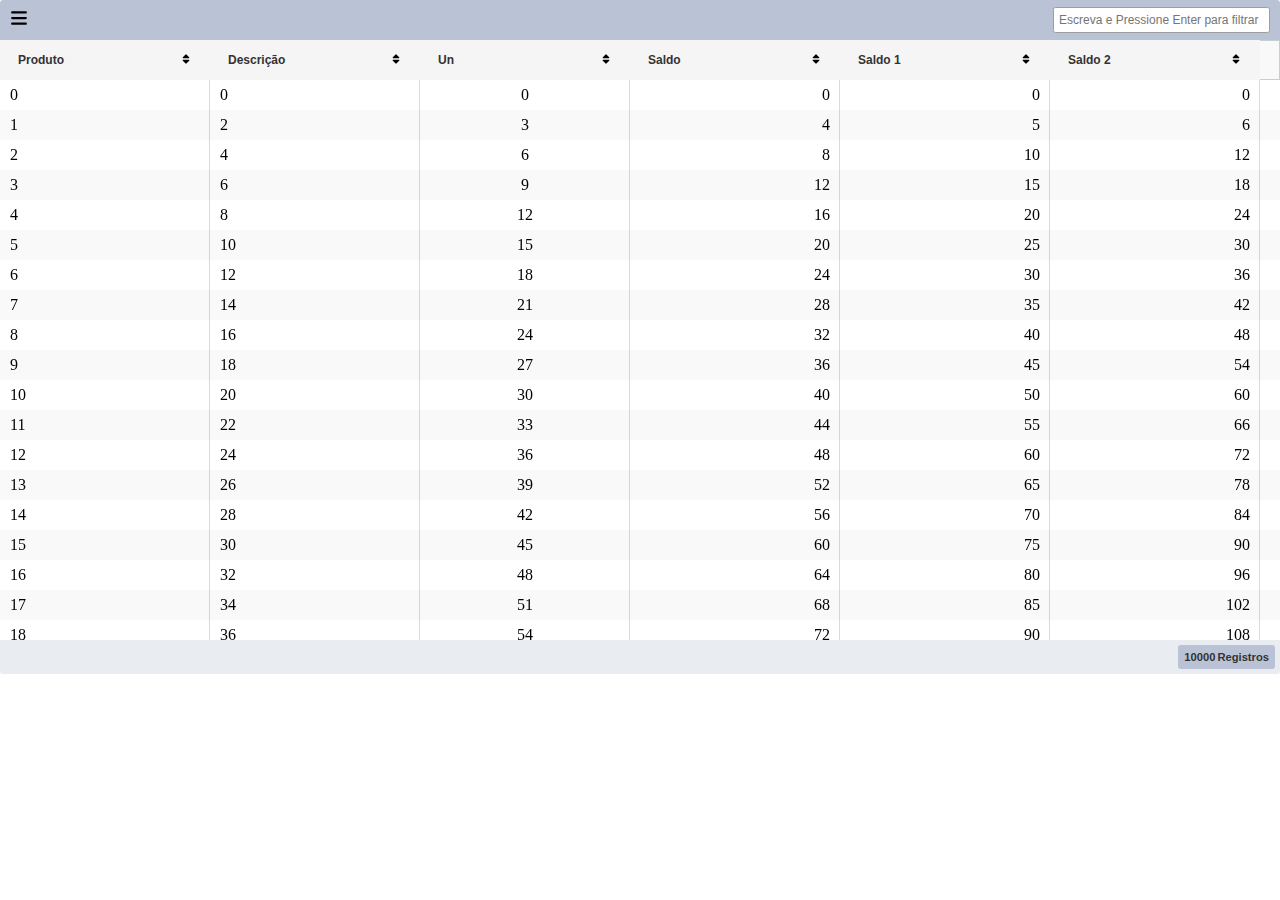
==== commit 2864d6d7: "melhorias" ====
--- a/index2.html
+++ b/index2.html
@@ -12,6 +12,7 @@
     <script src="./react.development.js"></script>
     <script src="./react-dom.development.js"></script>
     <script src="./react-virtualized.js"></script>
+    <script src="./sd-tabela-layout.js"></script>
     <script src="./sd-tabela.js"></script>
     <script>
         let tables = []
--- a/style.css
+++ b/style.css
@@ -8,21 +8,39 @@
     border-collapse: collapse;
     width: 100%;
 }
-th, td {
+
+th,
+td {
     padding: 10px;
     border: 1px solid #ccc;
 }
-input, label {
+
+input,
+label {
     width: 100%;
     display: block;
 }
 
-.TableColRight { display: flex; align-items: center; justify-content: flex-end; }
-.TableColLeft { display: flex; align-items: center; justify-content: flex-start; }
-.TableColCenter { display: flex; align-items: center; justify-content: center; }
+.TableColRight {
+    display: flex;
+    align-items: center;
+    justify-content: flex-end;
+}
+
+.TableColLeft {
+    display: flex;
+    align-items: center;
+    justify-content: flex-start;
+}
+
+.TableColCenter {
+    display: flex;
+    align-items: center;
+    justify-content: center;
+}
 
 .ReactVirtualized__Table__headerRow,
-.ReactVirtualized__Table__row  {
+.ReactVirtualized__Table__row {
     display: flex;
 }
 
@@ -31,7 +49,8 @@
     box-shadow: inset 0px 0px rgb(0, 0, 0, .15), inset -1px 0px rgb(0, 0, 0, .15), 0 1px rgb(0, 0, 0, .15);
 }
 
-.TableHeaderContent, .TableColContent {
+.TableHeaderContent,
+.TableColContent {
     padding-left: 10px;
     padding-right: 10px;
 }
@@ -67,7 +86,7 @@
     display: flex;
     justify-content: space-between;
     align-items: center;
-    
+
     cursor: pointer;
 }
 
@@ -89,13 +108,11 @@
     padding: 5px;
 }
 
-.PainelHeaderSearchInput:hover
-{
+.PainelHeaderSearchInput:hover {
     border: solid 1px #1E90FF;
 }
 
-.PainelHeaderSearchInput:focus
-{
+.PainelHeaderSearchInput:focus {
     z-index: 2;
     border: solid 1px #1E90FF;
     box-shadow: 0 0 0 .15rem #007dfa3a;
@@ -113,7 +130,8 @@
     align-items: center;
     justify-content: space-between;
     margin: 0 8px;
-    pointer-events: none; /* Previne interferência com drag/resize */
+    pointer-events: none;
+    /* Previne interferência com drag/resize */
 }
 
 
@@ -199,4 +217,249 @@
     font-weight: bold;
     text-align: right;
     color: #333333;
+}
+
+/* ---------------------------- */
+/* Estilos para o Editor de Layout */
+.layout-editor-backdrop {
+    position: fixed;
+    top: 0;
+    left: 0;
+    right: 0;
+    bottom: 0;
+    background-color: rgba(0, 0, 0, 0.5);
+    z-index: 1000;
+    display: flex;
+    justify-content: center;
+    align-items: center;
+}
+
+.layout-editor-modal {
+    background-color: white;
+    border-radius: 4px;
+    width: 80%;
+    max-width: 800px;
+    max-height: 80vh;
+    overflow: auto;
+    padding: 20px;
+    box-shadow: 0 4px 8px rgba(0, 0, 0, 0.2);
+}
+
+.layout-editor-header {
+    display: flex;
+    justify-content: space-between;
+    align-items: center;
+    margin-bottom: 20px;
+    border-bottom: 1px solid #eee;
+    padding-bottom: 10px;
+}
+
+.layout-editor-close-btn {
+    border: none;
+    background: none;
+    font-size: 20px;
+    cursor: pointer;
+}
+
+.layout-editor-info {
+    padding: 10px;
+    background-color: #e1f5fe;
+    border-radius: 4px;
+    margin-bottom: 15px;
+}
+
+.layout-editor-controls {
+    display: flex;
+    align-items: center;
+    margin-bottom: 15px;
+    justify-content: space-between;
+}
+
+.layout-editor-column-list {
+    max-height: 400px;
+    overflow: auto;
+    margin-bottom: 20px;
+}
+
+.layout-editor-column-row {
+    display: flex;
+    align-items: center;
+    padding: 8px 0;
+    border-bottom: 1px solid #f0f0f0;
+}
+
+.layout-editor-column-row:hover {
+    background-color: #f9f9f9;
+}
+
+.layout-editor-drag-handle {
+    width: 30px;
+    text-align: center;
+    cursor: grab;
+}
+
+.layout-editor-column-checkbox {
+    width: 30px;
+    text-align: center;
+}
+
+.layout-editor-column-name {
+    flex-grow: 1;
+    padding-left: 10px;
+}
+
+.layout-editor-column-controls {
+    display: flex;
+    align-items: center;
+    width: 200px;
+}
+
+.layout-editor-pin-btn {
+    border: none;
+    background: none;
+    cursor: pointer;
+    padding: 0 4px;
+}
+
+.layout-editor-column-width {
+    flex-grow: 1;
+    margin: 0 10px;
+}
+
+.layout-editor-footer {
+    display: flex;
+    justify-content: space-between;
+    border-top: 1px solid #eee;
+    padding-top: 20px;
+}
+
+.layout-editor-layout-name {
+    padding: 8px;
+    margin-right: 10px;
+    border-radius: 4px;
+    border: 1px solid #ddd;
+}
+
+.layout-editor-btn {
+    padding: 8px 16px;
+    margin: 0 4px;
+    border-radius: 4px;
+    cursor: pointer;
+    border: 1px solid #ddd;
+}
+
+.layout-editor-btn-save {
+    background-color: #4CAF50;
+    color: white;
+    border: none;
+}
+
+.layout-editor-btn-apply {
+    background-color: #2196F3;
+    color: white;
+    border: none;
+}
+
+.layout-editor-btn-delete {
+    background-color: #f44336;
+    color: white;
+    border: none;
+}
+
+.layout-editor-btn-default {
+    background-color: #607D8B;
+    color: white;
+    border: none;
+}
+
+.layout-editor-btn:disabled {
+    opacity: 0.6;
+    cursor: not-allowed;
+}
+
+/* Estilo para quando está arrastando */
+.layout-editor-dragging {
+    opacity: 0.5;
+}
+
+/* Estilos para o Editor de Layout */
+.layout-editor-backdrop {
+    position: fixed;
+    top: 0;
+    left: 0;
+    right: 0;
+    bottom: 0;
+    background-color: rgba(0, 0, 0, 0.5);
+    z-index: 1000;
+    display: flex;
+    justify-content: center;
+    align-items: center;
+}
+
+.layout-editor-modal {
+    background-color: white;
+    border-radius: 4px;
+    width: 80%;
+    max-width: 800px;
+    max-height: 80vh;
+    overflow: auto;
+    padding: 20px;
+    box-shadow: 0 4px 8px rgba(0, 0, 0, 0.2);
+}
+
+/* Estilo para colunas fixas (sticky) */
+.TableColSticky {
+    position: sticky !important;
+    left: 0;
+    z-index: 1;
+    box-shadow: 2px 0 4px rgba(0, 0, 0, 0.1);
+    background-color: #f9f9f9;
+}
+
+/* Melhorar o destaque ao passar o mouse nas linhas */
+.ReactVirtualized__Table__row:hover {
+    background-color: #f0f7ff !important;
+}
+
+/* Destacar cabeçalho da coluna que está sendo ordenada */
+.TableHeader:has(.TableCol__sortableHeaderIcon) {
+    background-color: #e1f5fe;
+}
+
+/* Estilo para o botão de configuração do layout */
+#PainelHeaderConfigsOpenButton {
+    cursor: pointer !important;
+    transition: transform 0.2s ease;
+}
+
+#PainelHeaderConfigsOpenButton:hover {
+    transform: scale(1.1);
+    color: #2196F3;
+}
+
+/* Melhorias visuais para cabeçalhos da tabela */
+.TableHeader {
+    background-color: #f5f5f5;
+    border-bottom: 2px solid #e0e0e0;
+    font-weight: bold;
+}
+
+/* Estilo para botões no rodapé da tabela */
+.TableFooterButton {
+    padding: 6px 12px;
+    margin-right: 8px;
+    background-color: #f0f0f0;
+    border: 1px solid #ddd;
+    border-radius: 4px;
+    cursor: pointer;
+    transition: background-color 0.2s;
+}
+
+.TableFooterButton:hover {
+    background-color: #e0e0e0;
+}
+
+/* Melhorar a visibilidade das células alternadas */
+.TableColAlt {
+    background-color: #f9f9f9;
 }